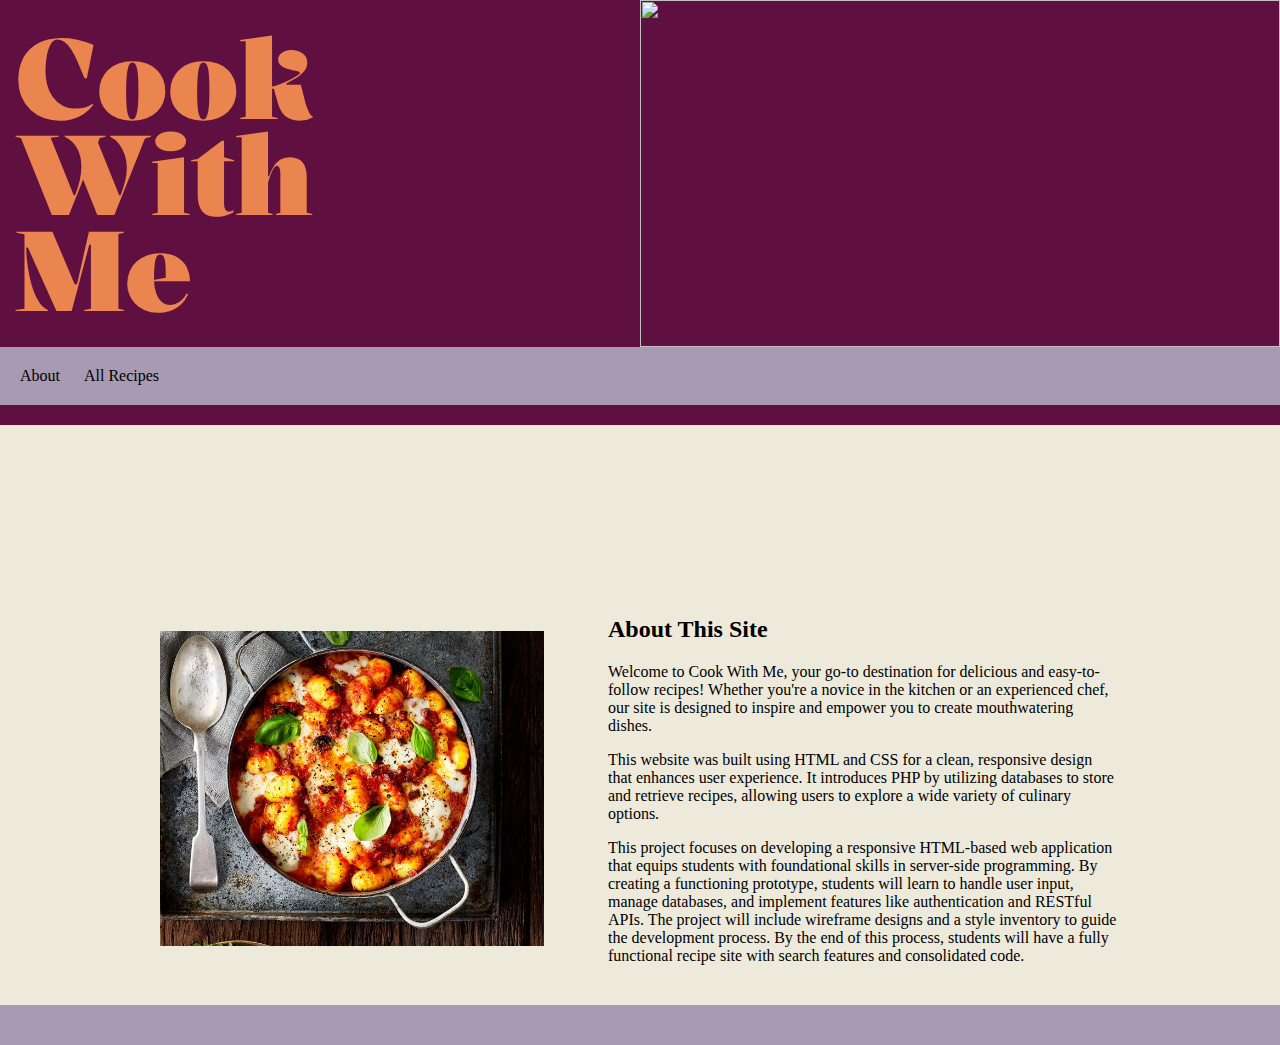
==== aboutTwo.html @ bc457820 "Base HTML and CSS Overhaul" ====
<!DOCTYPE html>
<html lang="en">
<head>
    <meta charset="UTF-8">
    <meta name="viewport" content="width=device-width, initial-scale=1.0">
    <title>About</title>
    <link rel="stylesheet" href="./css/stylesTwo.css">
</head>
<body>
    <header>
        <div class="header-content">
            <a href="./newindex.html" style="text-decoration: none; color: inherit;"><h1>Cook<br>With<br>Me</h1></a>
            <img class="headimg" src="./content/AdobeStock_235582346.jpeg">
        </div>
        <div class="menu">
            <a href="./aboutTwo.html"><button>About</button></a>
            <a href="./all-recipesTwo.html"><button>All Recipes</button></a>
        </div>
    </header>
    <main>
        <div class="abtcontent">
            <img class="abtimg" src="./content/meal_happy.jpg" alt="Delicious meal">
            <div class="text-content">
                <h2>About This Site</h2>
                <p>Welcome to Cook With Me, your go-to destination for delicious and easy-to-follow recipes! Whether you're a novice in the kitchen or an experienced chef, our site is designed to inspire and empower you to create mouthwatering dishes.</p>
                <p>This website was built using HTML and CSS for a clean, responsive design that enhances user experience. It introduces PHP by utilizing databases to store and retrieve recipes, allowing users to explore a wide variety of culinary options.</p>
                <p>This project focuses on developing a responsive HTML-based web application that equips students with foundational skills in server-side programming. By creating a functioning prototype, students will learn to handle user input, manage databases, and implement features like authentication and RESTful APIs. The project will include wireframe designs and a style inventory to guide the development process. By the end of this process, students will have a fully functional recipe site with search features and consolidated code.</p>
            </div>
        </div> 
    </main>
    <footer></footer>
</body>
</html>
---- css/stylesTwo.css ----
:root {
    --dark-purple: #5F0F40;
    --orange: #EB854F;
    --light-purple: #A79AB2;
    --page-color: #EDEADC;
    --accent-color: #C0E6DE;
}

@font-face {
    font-family: headerFont;
    src: url(../content/Kalnia-VariableFont_wdth\,wght.ttf);
}
@font-face {
    font-family: menutitlefont;
    src: url(../content/KaiseiOpti-Regular.ttf);
}

/*------------------------------------------------------All Pages + Heading------------------------------------------------------------------*/
body {
    background-color: var(--page-color);
    margin: 0;
}

h1{
    font-size: 7rem;
    font-family: headerFont;
    color: var(--orange);
    margin: 0;
    line-height: 6rem;
    margin-left: 15px;
}
h2{
    font-family: menutitlefont;
}
header {
    margin: 0;  
    background-color: var(--dark-purple); 
    height: 45vh; 
    display: flex; 
    flex-direction: column; 
    padding-bottom: 20px; 
    margin-bottom:11vh;
    position: sticky;
}
.header-content {
    display: flex; 
    justify-content: space-between; 
    align-items: center;
    height: 100%; 
}

.headimg {
    height: 100%; 
    width: 50vw;  
    max-width: 100%; 
}

.menu{
    background-color: var(--light-purple);
    padding: 10px;
}

.menu button {
    font-family: menutitlefont; 
    text-decoration: none; 
    color: black; 
    font-size: 1rem; 
    background-color: var(--light-purple);
    border: none;
    padding: 10px;
    cursor: pointer;
}

footer{
    height: 40px;
    background-color: var(--light-purple);
    margin:none;
    margin-top: 24px;
}
.page-heading{
    margin-left: 3vw;
}
/*----------------------------------------------------------Home Page-------------------------------------------------------------------------*/
.homepage-grid{
    display: grid;
    grid-template-columns: repeat(auto-fill, minmax(300px, 1fr)); /* This creates multiple columns */
    grid-template-rows: auto; /* Let the rows adjust based on content */
    margin: 5vw;
    gap: 5vw;
}
.recipe-card{
    max-width: 30vw;
    background-color: white;
    border-radius: 1.5vw;
    overflow: hidden;
    cursor: pointer;
}
.recipe-card img{
    max-width: 30vw;
}
.recipe-card p{
    margin: 10px;
}
.recipe-title{
    margin-left: 10px;
}
a{
    color: black;
    font-style: none;
    text-decoration: none;
}
.recipe-card:hover{
    transform: scale(1.1);
}
/*-----------------------------------------------About Page----------------------------------------------------------*/
.abtcontent{
    display: flex; 
    align-items: flex-start; 
    justify-content: center;
    margin: 20px;
    margin-top: 19vh;
}
.abtimg{
    width: 30vw;
    align-self: center;
}
.text-content{
    width: 40vw;
    margin-left: 5vw;
}
/*--------------------------------------------All Recipes--------------------------------------------------------------*/

.container {
    display: grid;
    grid-template-columns: repeat(4, 1fr) 25%; /* 5 columns for the content, and 25% for the sidebar */
    gap: 20px; /* Space between columns */
    padding: 20px;
}
.allrecipe-grid{
    display: grid;
    display: grid;
    grid-template-columns: repeat(4, 1fr); /* 5 columns for recipe cards */
    gap: 20px; /* Space between recipe cards */
    grid-column: span 4; /* Ensures this section spans 5 columns of the grid */
}
.sidebar {
    background-color: var(--orange);
    padding: 20px;
    box-shadow: 2px 0 5px rgba(0, 0, 0, 0.1);
    position: sticky;
    top: 0;
    height: 100vh;
    color: var(--dark-purple);
}
.sidebar h2 {
    margin-bottom: 20px;
}

.filter {
    margin-bottom: 15px;
    background-color: var(--orange);
}
.recipe-card-small{
    max-width: 20vw;
    background-color: white;
    border-radius: 1.1vw;
    align-items: center;
    overflow: hidden;
}
.recipe-card-small p{
    align-self: center;
    margin: 10px;
}
.recipe-card-small img{
    max-width: 100%;
}
/* Sidebar styles */
.sidebar2 {
    width: 25%;
    background-color: var(--orange);
    padding: 20px;
    box-shadow: 2px 0 5px rgba(0, 0, 0, 0.1);
    position: sticky;
    top: 0;
    height: 100vh;
    color: var(--dark-purple);
    margin-right: 20px;
}
.sidebar2 h2 {
    margin-bottom: 20px;
}

.recipe-content{
    flex: 1;
    padding: 20px;
    display: grid;
    grid-template-columns: 1fr; /* Default single column */
    gap: 20px;
}
.noresults{
    display: block;
    color: red;
    margin-left: 42vw;
    margin-bottom: 60vh;
    margin-top: 20vh;
}


/*----------------------------------------------Individual Recipe Page---------------------------------------------------*/
.recipe-container{
    display: grid;
    grid-template-columns: 20vw 20vw 40vw;
    margin: auto 5vw;
    gap: 4vw;
}

.ingredients{
    background-color: var(--orange);
    color: var(--page-color);
    padding: 10px;
    border-radius: 4vw;
    position: sticky;
    text-align: center;
    height: fit-content;
}
.ingredients ul{
    text-align: left;
}
.recipe-heading{
    grid-column: 2 / span 2;
    display: flex;
    flex-direction: column;
    align-content: start;
    align-items: center;
}
.recipe-heading h2{
    margin-bottom: 0;
}
.recipe-heading h3{
    margin-top: 16px;
    margin-bottom: 32px;
}
.recipe-heading p{
    width: 80%;
}
.recipe-head-img{
    width: 80%;
    height: auto;
    margin: 15px auto;
}
.recipe-seperator{
    width: 100%;
    background-color: var(--dark-purple);
    height: 8px;
    margin: 32px auto;
    border-radius: 2vw;
}
.step-img{
    width: 80%;
    grid-column-start: 2;
    justify-self: end;
    align-self: center;
}
.step-text{
    grid-column-start: 3;
    width: 80%;
}


/*------------------------------------------------Home Page----------------------------------------------------------*/
@media(max-width:1145px){
    .recipe-card{
        max-width: 40vw;
    }
    .recipe-card img{
        max-width: 40vw;
    }
 }
@media (max-width:1091px) {
    
/*ABOUT*/
    .abtimg{
        width: 20vw;
    }
    .text-content{
        width: 50vw;
    }
/*ALL RECIPES*/
.sidebar {
    width: 100%;
    height: 10vh; 
    display: flex; 
    justify-content: space-around;
    align-items: center;
    padding: 10px;
    position: sticky;
    top: 0;
    z-index: 1000; 
    background-color: var(--orange);
    box-shadow: 0 2px 5px rgba(0, 0, 0, 0.1);
}
.sidebar2 {
    width: 100%;
    height: 40vh; 
    display: flex; 
    justify-content: space-around;
    align-items: center;
    padding: 10px;
    position: sticky;
    top: 0;
    z-index: 1000; 
    background-color: var(--orange);
    box-shadow: 0 2px 5px rgba(0, 0, 0, 0.1);
}
/*RECIPE PAGE*/
.recipe-heading p{
    width: 90%;
}
.recipe-head-img{
    width: 90%;
}
.step-text{
    width: 90%;
}
.step-img{
    width: 90%;
}
}

@media(max-width:900px){
    .recipe-container{
        grid-template-columns: 30vw 30vw;
        margin: auto 10vw;
    }    
    .ingredients{
        grid-column:1 / span 3;
        justify-self: center;
        width: 40%;
    }
    .recipe-heading{
        grid-column: 1 / span 3;
    }
    .step-img{
        grid-column: 1 / span 1;
    }
    .step-text{
        grid-column: 2 / span 2;
        width: 100%;
    }
}

@media (max-width: 856px) { /* Adjust max-width as needed */
/*------------------------------------------------ALLPAGES-----------------------------------------------------------*/
.headimg{
    display: none;
}
/*------------------------------------------------Home Page----------------------------------------------------------*/
   .recipe-card{
    max-width: 60vw;
   }
   .recipe-card img{
    max-width: 60vw;
   }
/*ABOUT*/
    .abtcontent{
        display: block;
        margin: auto;
    }
    .abtimg{
        display: block;
        width: 50vw;
        margin: auto;
    }
    .text-content{
        display: block;
        width: 80vw;
        margin: 50px auto;
    }
/*All Recipes*/
.sidebar {
    border-right: none; 
    border-bottom: 2px solid #ccc; 
}
}

@media (max-width:720px){
    .recipe-card{
        margin: auto;
    }
}
@media (max-width:588px){
    h2{
        font-size:1rem;
    }
/*------------------------------------------------Home Page----------------------------------------------------------*/
    .recipe-card{
        max-width: 80vw;
    }
    .recipe-card img{
        max-width: 80vw;
    }
/*ALL RECIPES*/
.sidebar {
    width: 100%;
    display: flex; 
    justify-content: space-around;
    align-items: center;
    position: sticky;
    top: 0;
    z-index: 1000; 
    background-color: var(--orange);
    box-shadow: 0 2px 5px rgba(0, 0, 0, 0.1);
}
.filter {
    flex: 1;
    margin: 0 5px;
    max-width: 20vw;
    display: inline-block;
    overflow: hidden;
    text-overflow:clip;
}

.filter label {
    display: none;  
}
/*INDIVIDUAL RECIPE PAGE*/
.ingredients{
    width: 60vw;
}
.recipe-container{
    display: grid;
    grid-template-columns: 60vw;
}
.step-img{
    grid-column: 1 / span 3;
    justify-self: center;
    width: 100%;
    margin-bottom: 24px;
}
.step-text{
    grid-column: 1 / span 3;
    width: 100%;
}
}
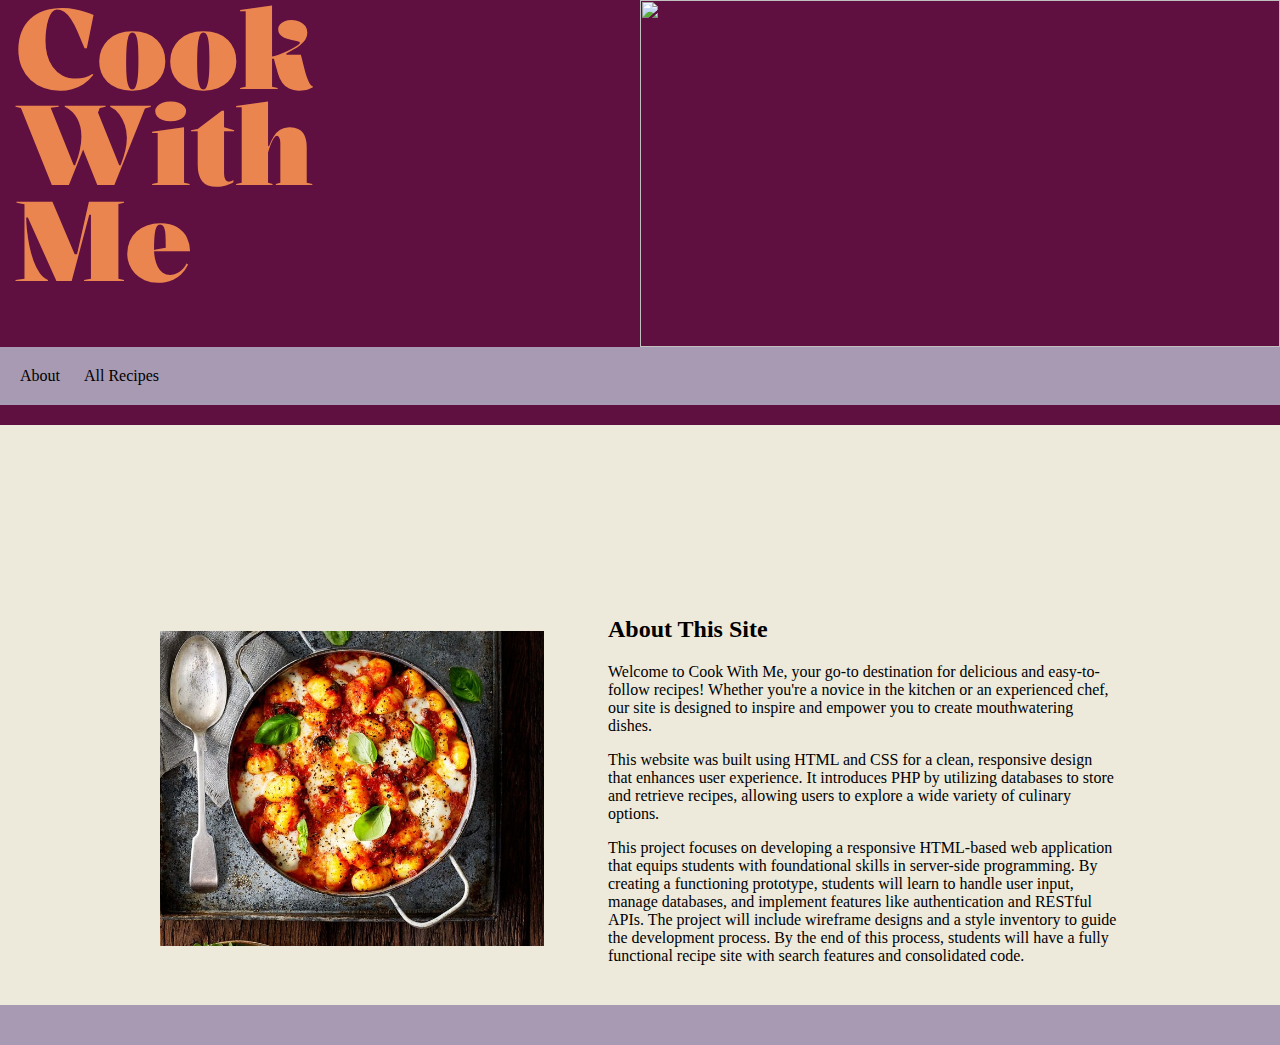
==== commit cee4e817: "php includes" ====
--- a/aboutTwo.html
+++ b/aboutTwo.html
@@ -9,7 +9,7 @@
 <body>
     <header>
         <div class="header-content">
-            <a href="./newindex.html" style="text-decoration: none; color: inherit;"><h1>Cook<br>With<br>Me</h1></a>
+            <a href="./index.php" style="text-decoration: none; color: inherit;"><h1>Cook<br>With<br>Me</h1></a>
             <img class="headimg" src="./content/AdobeStock_235582346.jpeg">
         </div>
         <div class="menu">
--- a/css/stylesTwo.css
+++ b/css/stylesTwo.css
@@ -108,6 +108,7 @@
     color: black;
     font-style: none;
     text-decoration: none;
+    height: 100%;
 }
 .recipe-card:hover{
     transform: scale(1.1);
@@ -166,6 +167,8 @@
     border-radius: 1.1vw;
     align-items: center;
     overflow: hidden;
+    height: 100%;
+    margin: 10px;
 }
 .recipe-card-small p{
     align-self: center;
